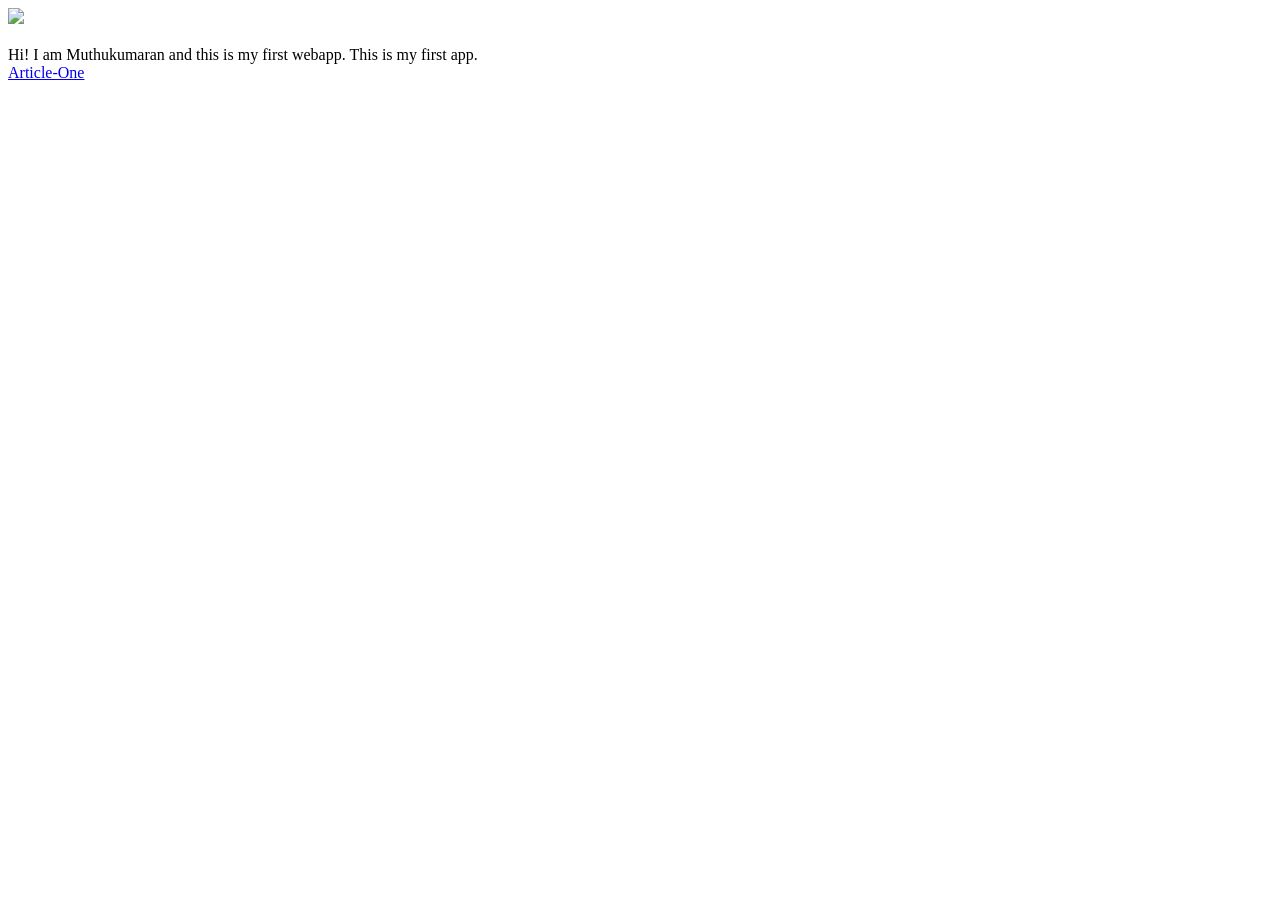
==== ui/index.html @ 9421e18c "[imad-console] Updates ui/index.html" ====
<!doctype html>
<html>
    <head>
        <link href="/ui/style.css" rel="stylesheet" />
    </head>
    <body>
        <div class="center">
            <img src="/ui/madi.png" class="img-medium"/>
        </div>
        <br>
        <div class="center text-big bold">
            Hi! I am Muthukumaran and this is my first webapp.
            This is my first app.
        </div>
		 <a href="/article-one.html">Article-One</a>
        <script type="text/javascript" src="/ui/main.js">
        </script>
    </body>
</html>
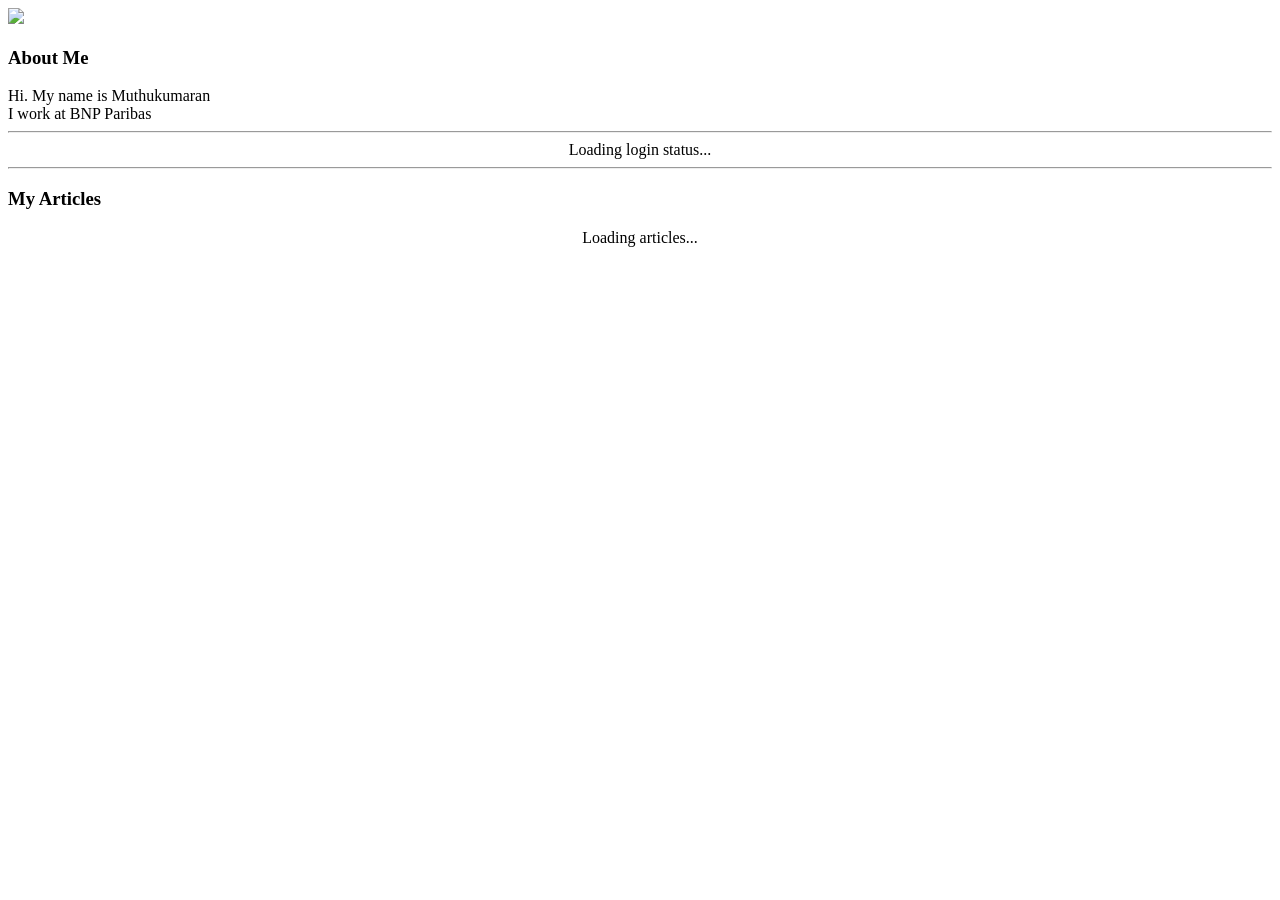
==== commit d226ea22: "Index fle changed" ====
--- a/ui/index.html
+++ b/ui/index.html
@@ -4,15 +4,27 @@
         <link href="/ui/style.css" rel="stylesheet" />
     </head>
     <body>
-        <div class="center">
-            <img src="/ui/madi.png" class="img-medium"/>
+        <div class="container">
+            <div class="center">
+                <img id='madi' src="https://pbs.twimg.com/profile_images/794285789240623104/Cyio02cd_400x400.jpg" class="img-medium"/>
+            </div>
+            <h3>About Me</h3>
+            <div>
+                Hi. My name is Muthukumaran <br/>
+                I work at BNP Paribas
+            </div>
+            <hr/>
+            <div id="login_area">
+                <center>Loading login status...</center>
+            </div>
+            <hr/>
+            <h3>My Articles</h3>
+            <div id="articles">
+                <center>Loading articles...</center>
+            </div>
+            <div class="footer">
+            </div>
         </div>
-        <br>
-        <div class="center text-big bold">
-            Hi! I am Muthukumaran and this is my first webapp.
-            This is my first app.
-        </div>
-		 <a href="/article-one.html">Article-One</a>
         <script type="text/javascript" src="/ui/main.js">
         </script>
     </body>
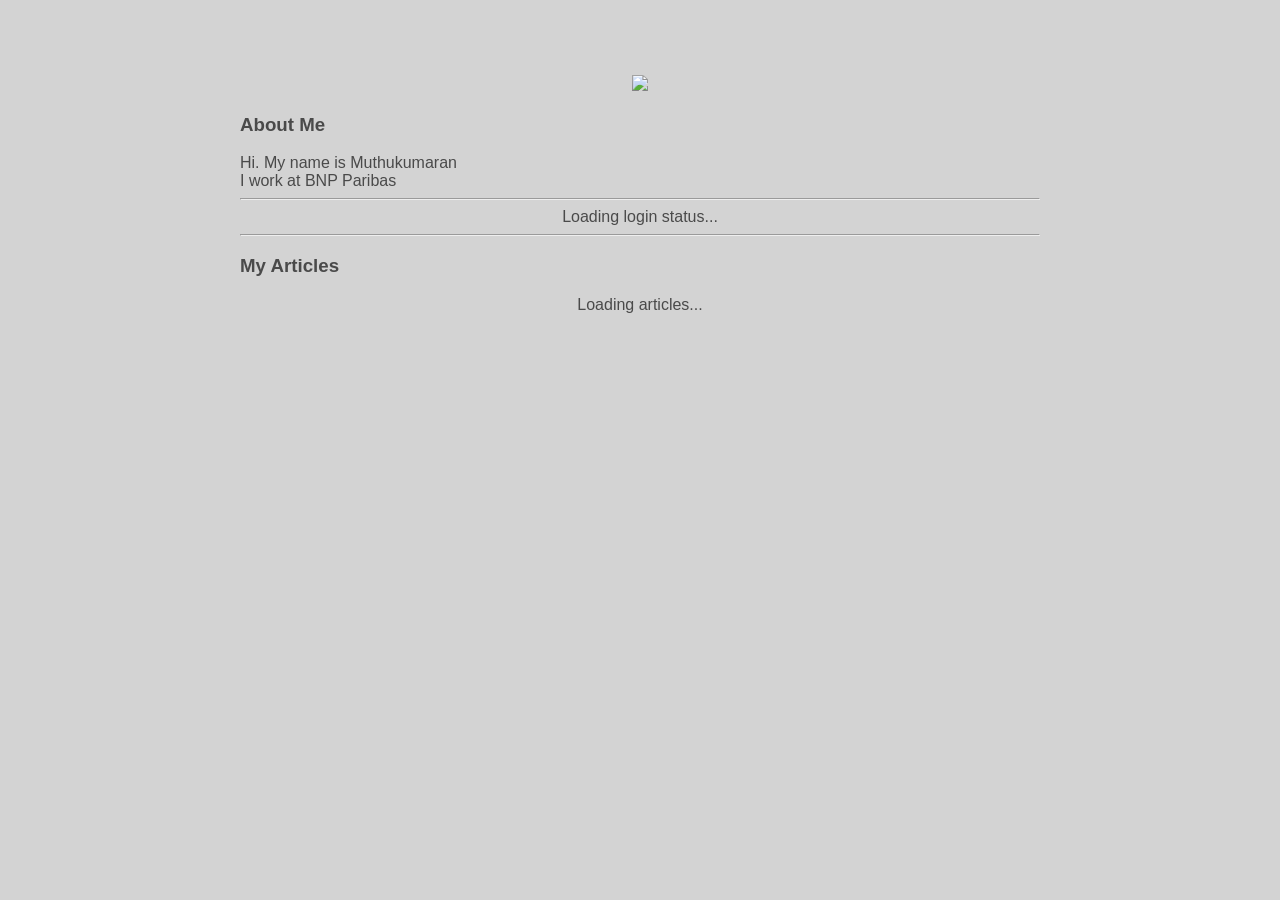
==== commit 3ae680c0: "Center alligned" ====
--- a/ui/index.html
+++ b/ui/index.html
@@ -6,7 +6,7 @@
     <body>
         <div class="container">
             <div class="center">
-                <img id='madi' src="https://pbs.twimg.com/profile_images/794285789240623104/Cyio02cd_400x400.jpg" class="img-medium"/>
+                <img id='madi' src="https://scontent.fmaa3-1.fna.fbcdn.net/v/t1.0-9/1900089_10204716715338633_5778438016003163985_n.jpg?oh=2d6c2c09091e123597336c3d4f22ba8b&oe=5A0950C1" class="img-medium""/> 
             </div>
             <h3>About Me</h3>
             <div>
--- a/ui/style.css
+++ b/ui/style.css
@@ -0,0 +1,30 @@
+body {
+    font-family: sans-serif;
+    background-color: lightgrey;
+    margin-top: 75px;
+}
+
+.center {
+    text-align: center;
+}
+
+.text-big {
+    font-size: 300%;
+}
+
+.bold {
+    font-weight: bold;
+}
+
+.img-medium {
+    height: 200px;
+}
+
+.container {
+    max-width: 800px;
+    margin: 0 auto;
+    color: #4a4a4a;
+    font-family: sans-serif;
+    padding-left: 20px;
+    padding-right: 20px;
+}
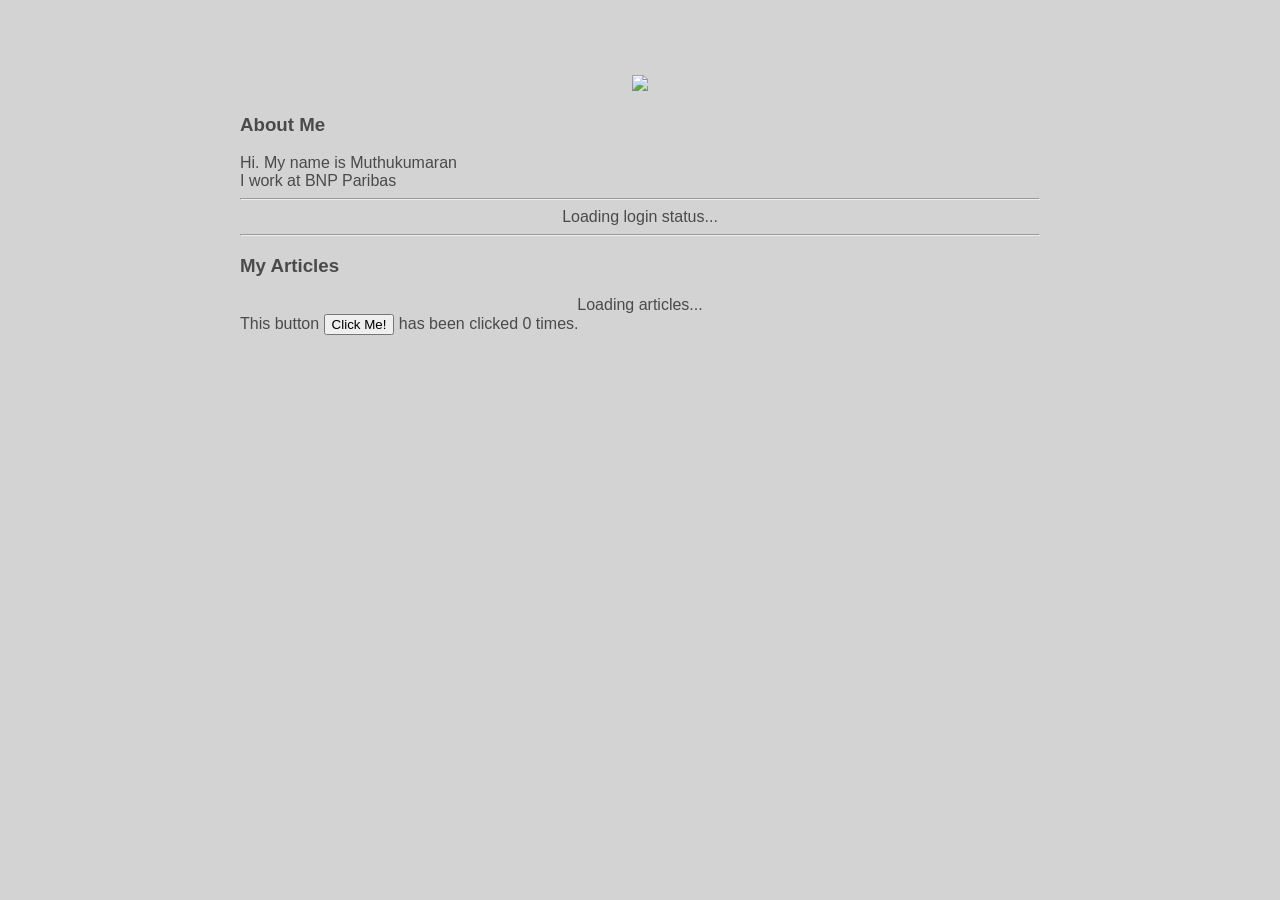
==== commit 6c340464: "Counter" ====
--- a/ui/index.html
+++ b/ui/index.html
@@ -6,7 +6,8 @@
     <body>
         <div class="container">
             <div class="center">
-                <img id='madi' src="https://scontent.fmaa3-1.fna.fbcdn.net/v/t1.0-9/1900089_10204716715338633_5778438016003163985_n.jpg?oh=2d6c2c09091e123597336c3d4f22ba8b&oe=5A0950C1" class="img-medium""/> 
+              <img id='madi' src="/ui/madi.png" class="img-medium"/> 
+		  
             </div>
             <h3>About Me</h3>
             <div>
@@ -23,6 +24,7 @@
                 <center>Loading articles...</center>
             </div>
             <div class="footer">
+			   This button <button id="comment">Click Me!</button> has been clicked <span id="count">0</span> times.
             </div>
         </div>
         <script type="text/javascript" src="/ui/main.js">
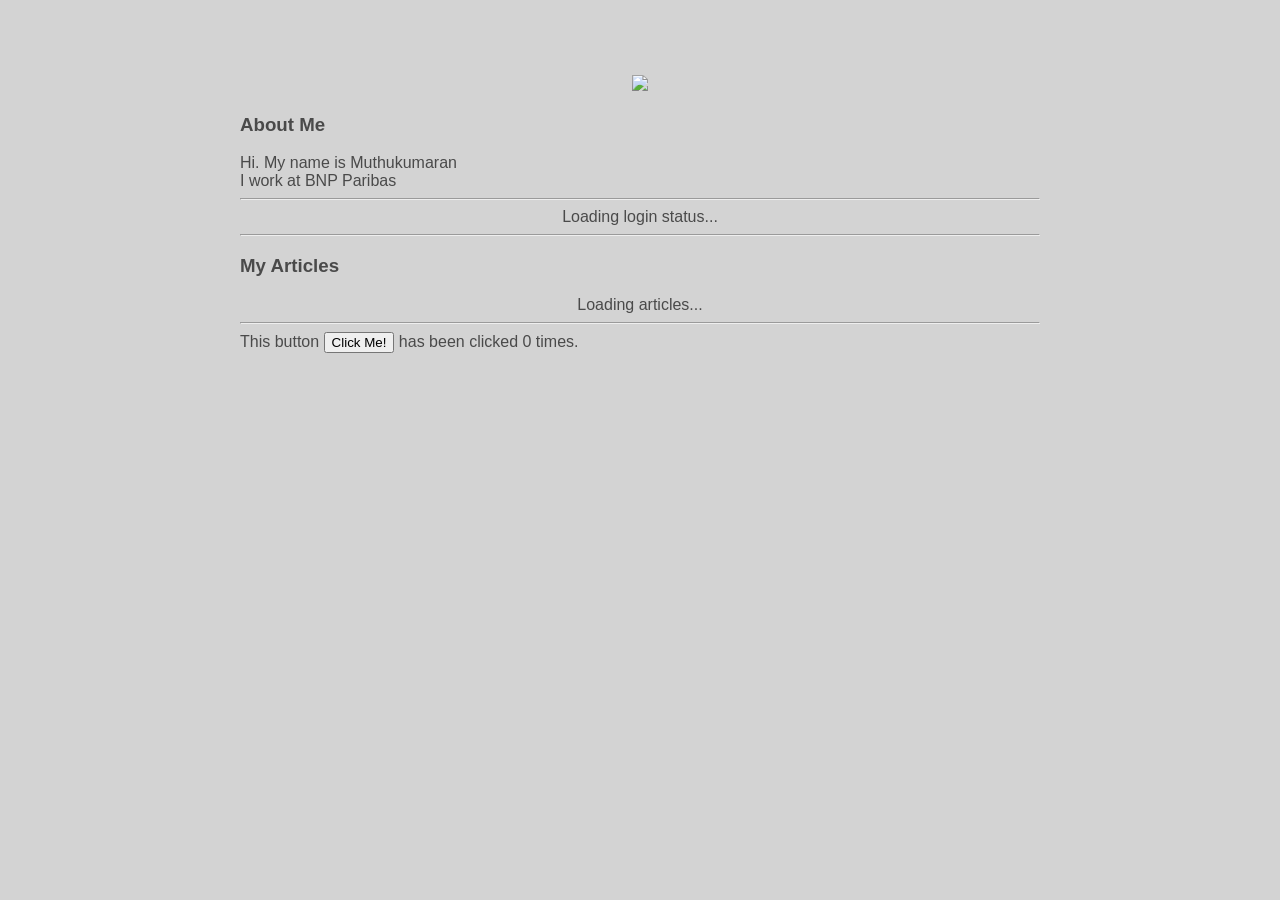
==== commit 40988521: "[imad-console] Updates ui/index.html" ====
--- a/ui/index.html
+++ b/ui/index.html
@@ -23,6 +23,7 @@
             <div id="articles">
                 <center>Loading articles...</center>
             </div>
+            <hr/>
             <div class="footer">
 			   This button <button id="comment">Click Me!</button> has been clicked <span id="count">0</span> times.
             </div>
